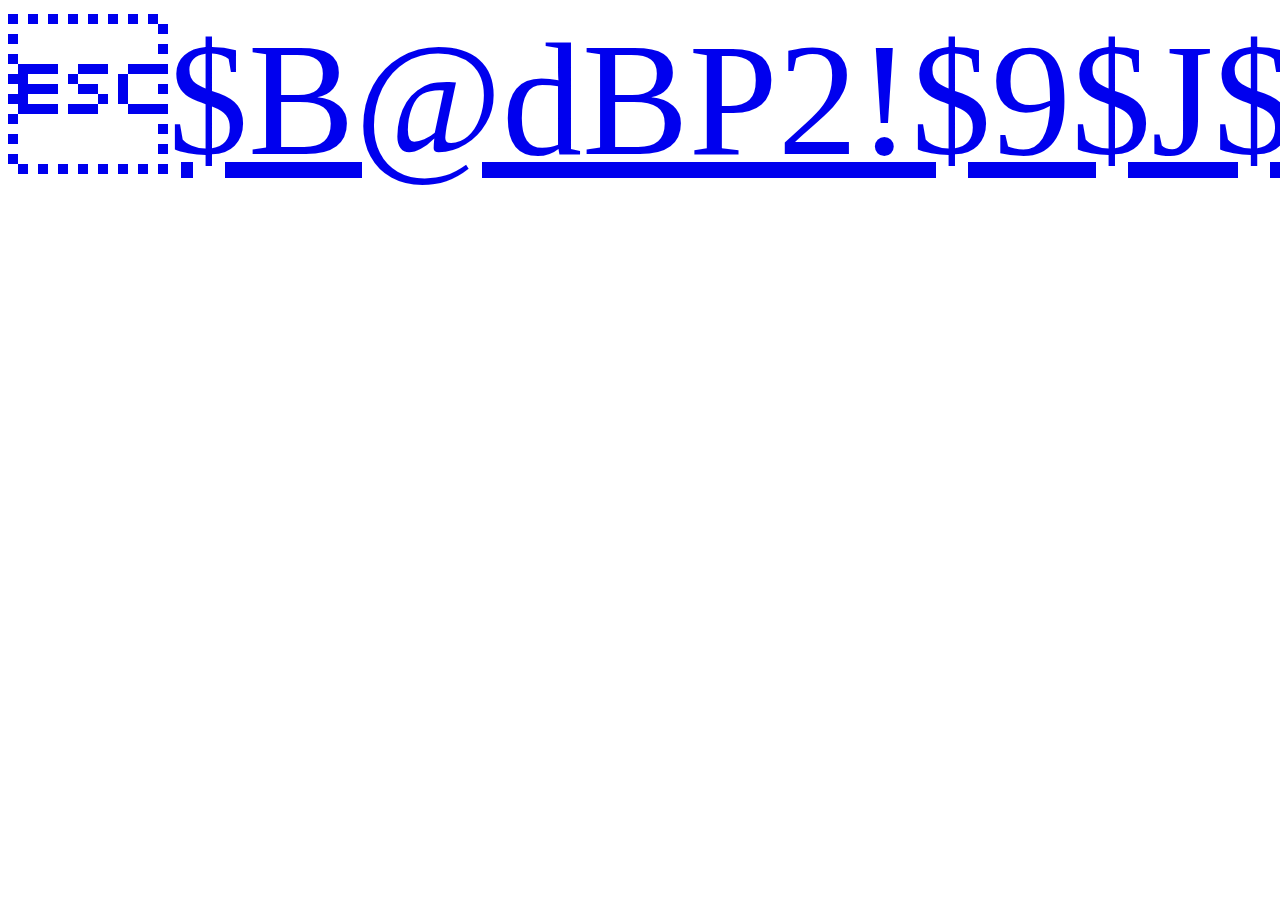
==== index.html @ 1a960194 "Add files via upload" ====
<!DOCTYPE HTML>
		
	<html>
			
		<body>
					<style>
.example{
    font-size: 1000%;
}
</style>
			<a class="example" href="https://app-va.tiktokv.com/lite_redirect/?redirect_url=snssdk473824%3A%2F%2Fwebview%3Fparams_url%3Dhttps%253A%252F%252Fwww.tiktok.com%252Fug%252Fincentive%252Fshare%252Franking_game%253F__status_bar%253Dtrue%2526_d%253Dej2mek66g0f4ej%2526_pia_%253D1%2526_svg%253D1%2526aid%253D473824%2526checksum%253D497f53943708841f95d02ab7283ff9ce21830dcbeac394ee44eb4276822f4d0d%2526enter_from%253D%2526et_campaign%253Dcoin%2526et_gameplay%253Dranking%2526hide_nav_bar%253D1%2526lng%253Dja-JP%2526mentor_u_code%253DNzI5NTE4OTg1NTEwNTQ4Mzc4MQ%25253D%25253D%2526og_image%253Dhttps%25253A%25252F%25252Fp16-ug-incentive-va.tiktokcdn.com%25252Ftos-maliva-i-68e3t9dfc1-us%25252F8e0d6a71335948d09f091563b29cff5e.png~tplv-68e3t9dfc1-image.image%2526region%253Djp%2526sec_user_id%253DMS4wLjABAAAAT6MGKv5AusM5OpD-ZcZ-Oaa-zSao7F8uizz8YGDEYJms2v3juOVbVvYZLHGbTKIe%2526share_app_id%253D473824%2526share_app_id%253D473824%2526share_iid%253D7485674452249462544%2526share_link_id%253D48bc84af-4664-4f2e-862b-6fcc1f3ff0a4%2526share_time%253D1742906796830%2526sharer_biz%253Dug_paid_acquisition%2526sharer_os%253Dandroid%2526should_full_screen%253D1%2526social_share_type%253D4%2526timestamp%253D1742906796%2526u_code%253DNzI5NTE4OTg1NTEwNTQ4Mzc4MQ%25253D%25253D%2526ug_btm%253Db0813%25252Cb0813%2526ugbiz_name%253DUNKNOWN%2526user_id%253D7295189855105483781%2526utm_campaign%253Dclient_share%2526utm_medium%253Dandroid%2526utm_source%253Dcopy%26url%3Dhttps%253A%252F%252Finapp.tiktokv.com%252Ffalcon%252Fincentive_campaign%252Fgold_coin.html%253Fdisable_ttnet_proxy%253D0%2526use_mutable_context%253D1%2526_pia_%253D1%2526__status_bar%253Dtrue%2526hide_nav_bar%253D1%2526should_full_screen%253D1%2526sharer_biz%253Dug_paid_acquisition%2526bdhm_bid%253Dincentive_campaign_hybrid%2526inc_pid%253Dcoin_referral_onelink_coin_leader_board%2526u_code%253DNzI5NTE4OTg1NTEwNTQ4Mzc4MQ%25253D%25253D%2526jump_time%253D1742952970595%2526wid%253D7481427240670135826%2526gd_label%253Dclick_wap_coin_referral_coin_leader_board%2526enter_from%253Dshare_coin_leader_board%26needlaunchlog%3D1%26ug_medium%3Dfe_component%26wid%3D7481427240670135826%26target_handler%3Dincentive_campaign%26gd_label%3Dclick_wap_coin_referral_coin_leader_board&dl=https%3A%2F%2Fsnssdk473824.onelink.me%2F4P4E%3Fdomain_source%3Dtiktok%26af_dp%3Dsnssdk473824%253A%252F%252Fwebview%253Fparams_url%253Dhttps%25253A%25252F%25252Fwww.tiktok.com%25252Fug%25252Fincentive%25252Fshare%25252Franking_game%25253F__status_bar%25253Dtrue%252526_d%25253Dej2mek66g0f4ej%252526_pia_%25253D1%252526_svg%25253D1%252526aid%25253D473824%252526checksum%25253D497f53943708841f95d02ab7283ff9ce21830dcbeac394ee44eb4276822f4d0d%252526enter_from%25253D%252526et_campaign%25253Dcoin%252526et_gameplay%25253Dranking%252526hide_nav_bar%25253D1%252526lng%25253Dja-JP%252526mentor_u_code%25253DNzI5NTE4OTg1NTEwNTQ4Mzc4MQ%2525253D%2525253D%252526og_image%25253Dhttps%2525253A%2525252F%2525252Fp16-ug-incentive-va.tiktokcdn.com%2525252Ftos-maliva-i-68e3t9dfc1-us%2525252F8e0d6a71335948d09f091563b29cff5e.png~tplv-68e3t9dfc1-image.image%252526region%25253Djp%252526sec_user_id%25253DMS4wLjABAAAAT6MGKv5AusM5OpD-ZcZ-Oaa-zSao7F8uizz8YGDEYJms2v3juOVbVvYZLHGbTKIe%252526share_app_id%25253D473824%252526share_app_id%25253D473824%252526share_iid%25253D7485674452249462544%252526share_link_id%25253D48bc84af-4664-4f2e-862b-6fcc1f3ff0a4%252526share_time%25253D1742906796830%252526sharer_biz%25253Dug_paid_acquisition%252526sharer_os%25253Dandroid%252526should_full_screen%25253D1%252526social_share_type%25253D4%252526timestamp%25253D1742906796%252526u_code%25253DNzI5NTE4OTg1NTEwNTQ4Mzc4MQ%2525253D%2525253D%252526ug_btm%25253Db0813%2525252Cb0813%252526ugbiz_name%25253DUNKNOWN%252526user_id%25253D7295189855105483781%252526utm_campaign%25253Dclient_share%252526utm_medium%25253Dandroid%252526utm_source%25253Dcopy%2526url%253Dhttps%25253A%25252F%25252Finapp.tiktokv.com%25252Ffalcon%25252Fincentive_campaign%25252Fgold_coin.html%25253Fdisable_ttnet_proxy%25253D0%252526use_mutable_context%25253D1%252526_pia_%25253D1%252526__status_bar%25253Dtrue%252526hide_nav_bar%25253D1%252526should_full_screen%25253D1%252526sharer_biz%25253Dug_paid_acquisition%252526bdhm_bid%25253Dincentive_campaign_hybrid%252526inc_pid%25253Dcoin_referral_onelink_coin_leader_board%252526u_code%25253DNzI5NTE4OTg1NTEwNTQ4Mzc4MQ%2525253D%2525253D%252526jump_time%25253D1742952970595%252526wid%25253D7481427240670135826%252526gd_label%25253Dclick_wap_coin_referral_coin_leader_board%252526enter_from%25253Dshare_coin_leader_board%2526needlaunchlog%253D1%2526ug_medium%253Dfe_component%2526wid%253D7481427240670135826%2526target_handler%253Dincentive_campaign%2526gd_label%253Dclick_wap_coin_referral_coin_leader_board%26pid%3Dcoin_referral_onelink_coin_leader_board%26wid%3D7481427240670135826%26c%3DUG_Referral_JP%26is_retargeting%3Dtrue%26af_web_dp%3Dhttps%253A%252F%252Fwww.tiktok.com%26af_adset%3DNzI5NTE4OTg1NTEwNTQ4Mzc4MQ%3D%3D%26gd_label%3Dclick_wap_coin_referral_coin_leader_board&decode_once=1" >
			$B@dBP2!$9$J$h(B
			</a>
				
			</body>
			
			</html>
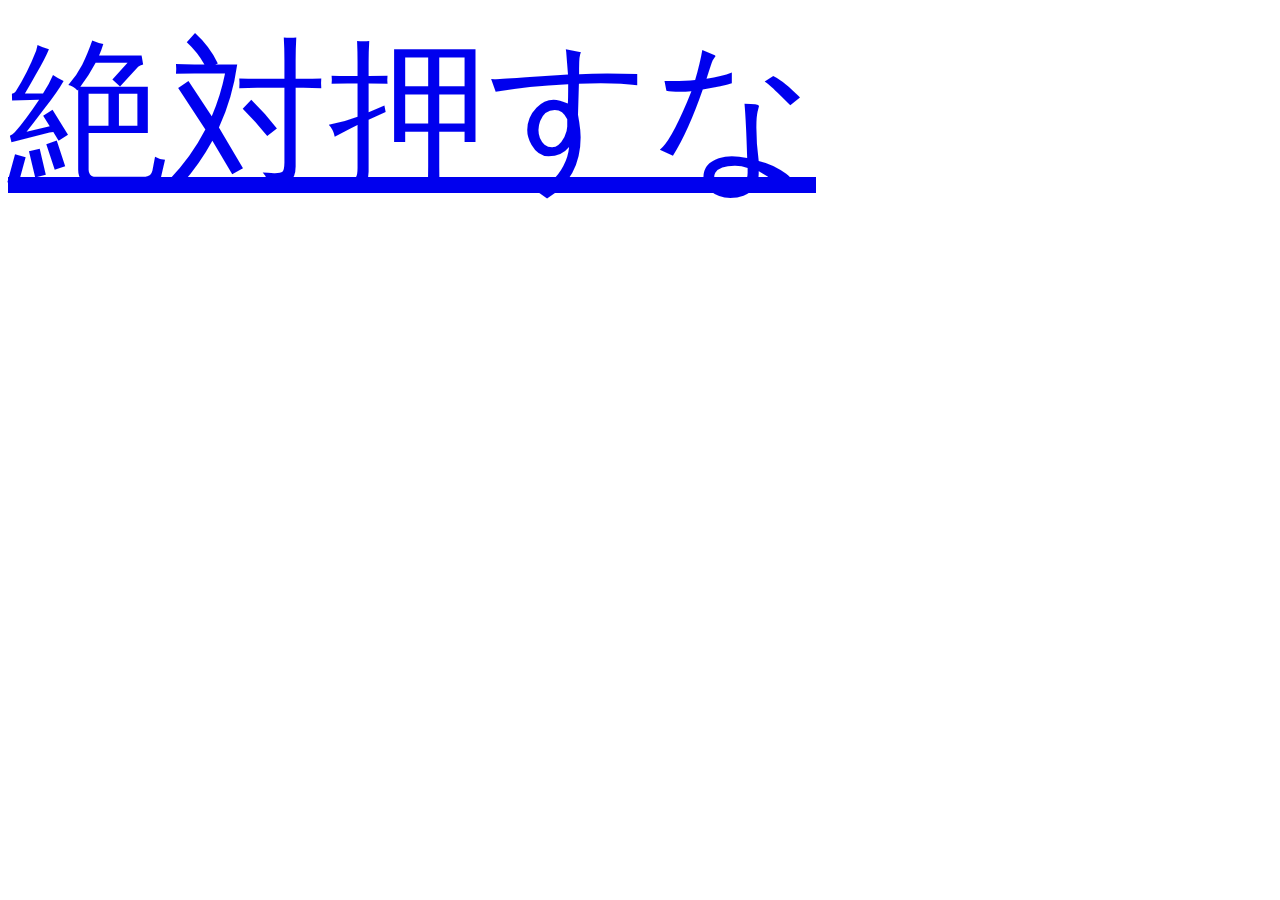
==== commit cf538bc4: "Update index.html" ====
--- a/index.html
+++ b/index.html
@@ -9,9 +9,9 @@
 }
 </style>
 			<a class="example" href="https://app-va.tiktokv.com/lite_redirect/?redirect_url=snssdk473824%3A%2F%2Fwebview%3Fparams_url%3Dhttps%253A%252F%252Fwww.tiktok.com%252Fug%252Fincentive%252Fshare%252Franking_game%253F__status_bar%253Dtrue%2526_d%253Dej2mek66g0f4ej%2526_pia_%253D1%2526_svg%253D1%2526aid%253D473824%2526checksum%253D497f53943708841f95d02ab7283ff9ce21830dcbeac394ee44eb4276822f4d0d%2526enter_from%253D%2526et_campaign%253Dcoin%2526et_gameplay%253Dranking%2526hide_nav_bar%253D1%2526lng%253Dja-JP%2526mentor_u_code%253DNzI5NTE4OTg1NTEwNTQ4Mzc4MQ%25253D%25253D%2526og_image%253Dhttps%25253A%25252F%25252Fp16-ug-incentive-va.tiktokcdn.com%25252Ftos-maliva-i-68e3t9dfc1-us%25252F8e0d6a71335948d09f091563b29cff5e.png~tplv-68e3t9dfc1-image.image%2526region%253Djp%2526sec_user_id%253DMS4wLjABAAAAT6MGKv5AusM5OpD-ZcZ-Oaa-zSao7F8uizz8YGDEYJms2v3juOVbVvYZLHGbTKIe%2526share_app_id%253D473824%2526share_app_id%253D473824%2526share_iid%253D7485674452249462544%2526share_link_id%253D48bc84af-4664-4f2e-862b-6fcc1f3ff0a4%2526share_time%253D1742906796830%2526sharer_biz%253Dug_paid_acquisition%2526sharer_os%253Dandroid%2526should_full_screen%253D1%2526social_share_type%253D4%2526timestamp%253D1742906796%2526u_code%253DNzI5NTE4OTg1NTEwNTQ4Mzc4MQ%25253D%25253D%2526ug_btm%253Db0813%25252Cb0813%2526ugbiz_name%253DUNKNOWN%2526user_id%253D7295189855105483781%2526utm_campaign%253Dclient_share%2526utm_medium%253Dandroid%2526utm_source%253Dcopy%26url%3Dhttps%253A%252F%252Finapp.tiktokv.com%252Ffalcon%252Fincentive_campaign%252Fgold_coin.html%253Fdisable_ttnet_proxy%253D0%2526use_mutable_context%253D1%2526_pia_%253D1%2526__status_bar%253Dtrue%2526hide_nav_bar%253D1%2526should_full_screen%253D1%2526sharer_biz%253Dug_paid_acquisition%2526bdhm_bid%253Dincentive_campaign_hybrid%2526inc_pid%253Dcoin_referral_onelink_coin_leader_board%2526u_code%253DNzI5NTE4OTg1NTEwNTQ4Mzc4MQ%25253D%25253D%2526jump_time%253D1742952970595%2526wid%253D7481427240670135826%2526gd_label%253Dclick_wap_coin_referral_coin_leader_board%2526enter_from%253Dshare_coin_leader_board%26needlaunchlog%3D1%26ug_medium%3Dfe_component%26wid%3D7481427240670135826%26target_handler%3Dincentive_campaign%26gd_label%3Dclick_wap_coin_referral_coin_leader_board&dl=https%3A%2F%2Fsnssdk473824.onelink.me%2F4P4E%3Fdomain_source%3Dtiktok%26af_dp%3Dsnssdk473824%253A%252F%252Fwebview%253Fparams_url%253Dhttps%25253A%25252F%25252Fwww.tiktok.com%25252Fug%25252Fincentive%25252Fshare%25252Franking_game%25253F__status_bar%25253Dtrue%252526_d%25253Dej2mek66g0f4ej%252526_pia_%25253D1%252526_svg%25253D1%252526aid%25253D473824%252526checksum%25253D497f53943708841f95d02ab7283ff9ce21830dcbeac394ee44eb4276822f4d0d%252526enter_from%25253D%252526et_campaign%25253Dcoin%252526et_gameplay%25253Dranking%252526hide_nav_bar%25253D1%252526lng%25253Dja-JP%252526mentor_u_code%25253DNzI5NTE4OTg1NTEwNTQ4Mzc4MQ%2525253D%2525253D%252526og_image%25253Dhttps%2525253A%2525252F%2525252Fp16-ug-incentive-va.tiktokcdn.com%2525252Ftos-maliva-i-68e3t9dfc1-us%2525252F8e0d6a71335948d09f091563b29cff5e.png~tplv-68e3t9dfc1-image.image%252526region%25253Djp%252526sec_user_id%25253DMS4wLjABAAAAT6MGKv5AusM5OpD-ZcZ-Oaa-zSao7F8uizz8YGDEYJms2v3juOVbVvYZLHGbTKIe%252526share_app_id%25253D473824%252526share_app_id%25253D473824%252526share_iid%25253D7485674452249462544%252526share_link_id%25253D48bc84af-4664-4f2e-862b-6fcc1f3ff0a4%252526share_time%25253D1742906796830%252526sharer_biz%25253Dug_paid_acquisition%252526sharer_os%25253Dandroid%252526should_full_screen%25253D1%252526social_share_type%25253D4%252526timestamp%25253D1742906796%252526u_code%25253DNzI5NTE4OTg1NTEwNTQ4Mzc4MQ%2525253D%2525253D%252526ug_btm%25253Db0813%2525252Cb0813%252526ugbiz_name%25253DUNKNOWN%252526user_id%25253D7295189855105483781%252526utm_campaign%25253Dclient_share%252526utm_medium%25253Dandroid%252526utm_source%25253Dcopy%2526url%253Dhttps%25253A%25252F%25252Finapp.tiktokv.com%25252Ffalcon%25252Fincentive_campaign%25252Fgold_coin.html%25253Fdisable_ttnet_proxy%25253D0%252526use_mutable_context%25253D1%252526_pia_%25253D1%252526__status_bar%25253Dtrue%252526hide_nav_bar%25253D1%252526should_full_screen%25253D1%252526sharer_biz%25253Dug_paid_acquisition%252526bdhm_bid%25253Dincentive_campaign_hybrid%252526inc_pid%25253Dcoin_referral_onelink_coin_leader_board%252526u_code%25253DNzI5NTE4OTg1NTEwNTQ4Mzc4MQ%2525253D%2525253D%252526jump_time%25253D1742952970595%252526wid%25253D7481427240670135826%252526gd_label%25253Dclick_wap_coin_referral_coin_leader_board%252526enter_from%25253Dshare_coin_leader_board%2526needlaunchlog%253D1%2526ug_medium%253Dfe_component%2526wid%253D7481427240670135826%2526target_handler%253Dincentive_campaign%2526gd_label%253Dclick_wap_coin_referral_coin_leader_board%26pid%3Dcoin_referral_onelink_coin_leader_board%26wid%3D7481427240670135826%26c%3DUG_Referral_JP%26is_retargeting%3Dtrue%26af_web_dp%3Dhttps%253A%252F%252Fwww.tiktok.com%26af_adset%3DNzI5NTE4OTg1NTEwNTQ4Mzc4MQ%3D%3D%26gd_label%3Dclick_wap_coin_referral_coin_leader_board&decode_once=1" >
-			$B@dBP2!$9$J$h(B
+			絶対押すな
 			</a>
 				
 			</body>
 			
-			</html>+			</html>
